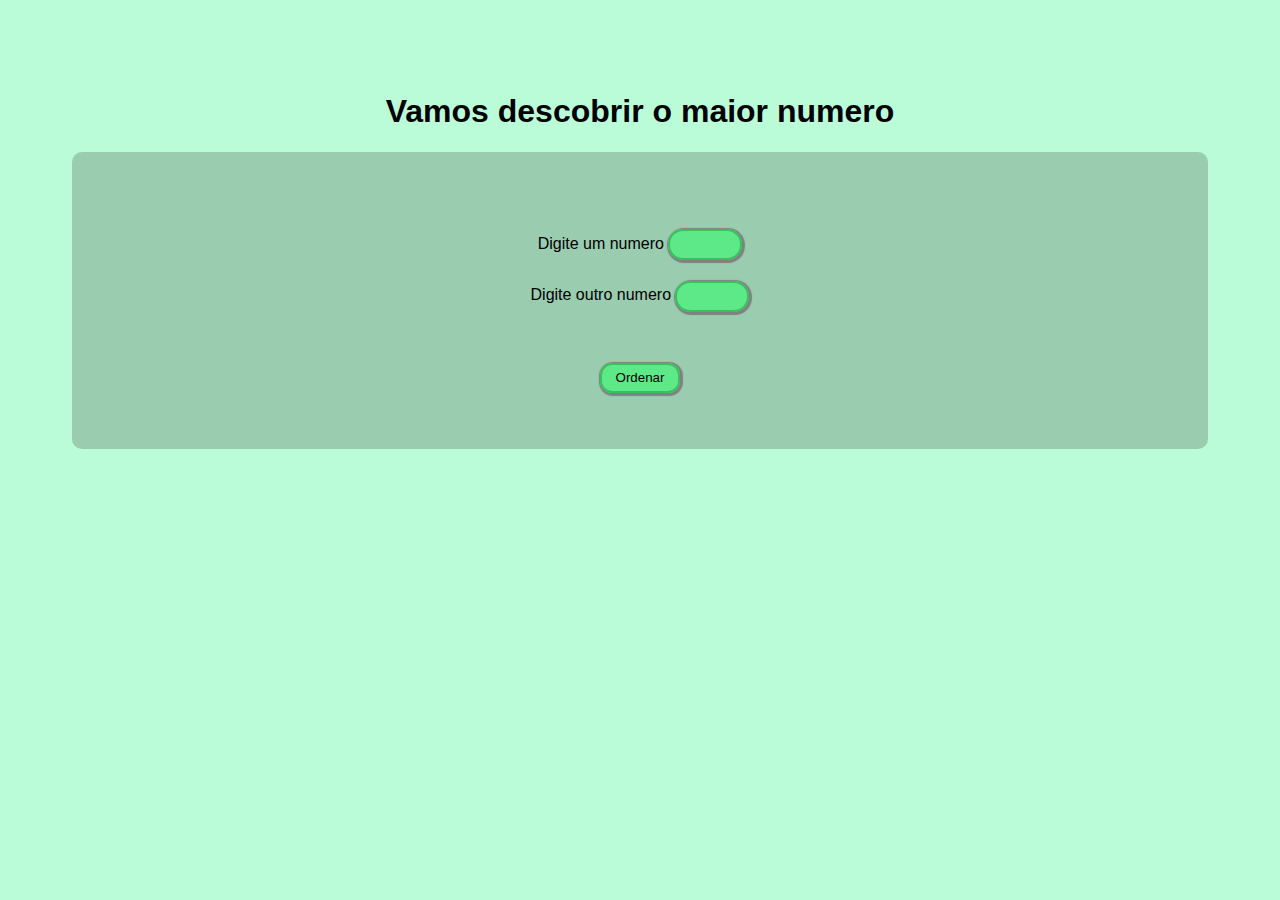
==== ex01.html @ 7981e047 "subindo exercicios \0/" ====
<!DOCTYPE html>
<html lang="pt-br">

<head>
    <meta charset="UTF-8">
    <meta name="viewport" content="width=device-width, initial-scale=1.0">
    <link rel="stylesheet" href="estilo.css">
    <title>Ordenando Numeros</title>
</head>

<body>
    <div class="container">
        <div class="row">
            <div class="col-md">
                <h1>Vamos descobrir o maior numero</h1>
            </div>
        </div>
        <div class="jumbotron">
            <form>
                <div class="row">
                    <div class="col-md">
                        <label for="n1">Digite um numero</label>
                        <input type="number" id="tn1" required>
                    </div>
                </div>
                <div class="row">
                    <div class="col-md">
                        <label for="n2">Digite outro numero</label>
                        <input type="number" id="tn2"  required>
                    </div>
                </div>
                <div class="row">
                    <div class="col-md">
                        <button onclick="maiorDosDois();">Ordenar</button>
                    </div>
                </div>
            </form>
        </div>
    </div>
    </div>

    <script src="script01.js"></script>
</body>

</html>
---- estilo.css ----
body {
    padding: 5%;
    font-family: Arial, Helvetica, sans-serif;
    background-color: rgba(62, 247, 145, 0.365);
    text-align: center;
}
.jumbotron{
    background-color: rgba(63, 62, 62, 0.255);
    border-radius: 10px;
    padding: 5%;
}

input {
    width: 66px;
    height: 25px;
    background-color: rgba(62, 247, 114, 0.659);
    border: solid 2px rgba(45, 180, 83, 0.767);
    border-radius: 15px;
    box-shadow: 1px 1px 1px 2px grey;
    margin-top: 2%;
}

button {
    background-color: rgba(62, 247, 114, 0.659);
    width: 80px;
    height: 30px;
    border: solid 2px rgba(45, 180, 83, 0.767);
    border-radius: 12px;
    margin-top: 5%;
    box-shadow: 1px 1px 1px 2px grey;
}
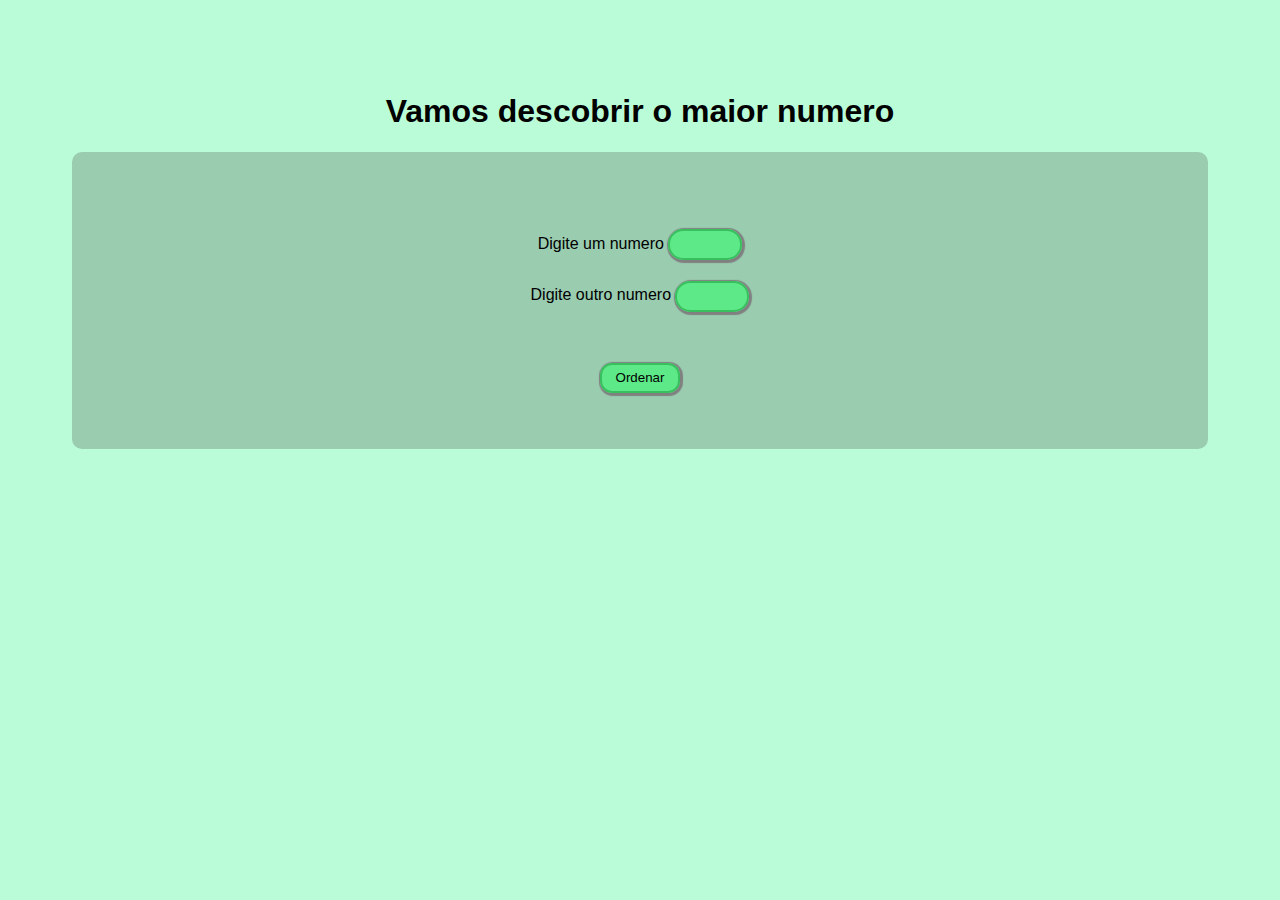
==== commit 125ac39f: "organizando scripts" ====
--- a/ex01.html
+++ b/ex01.html
@@ -39,7 +39,7 @@
     </div>
     </div>
 
-    <script src="script01.js"></script>
+    <script src="./scripts/script01.js"></script>
 </body>
 
 </html>
